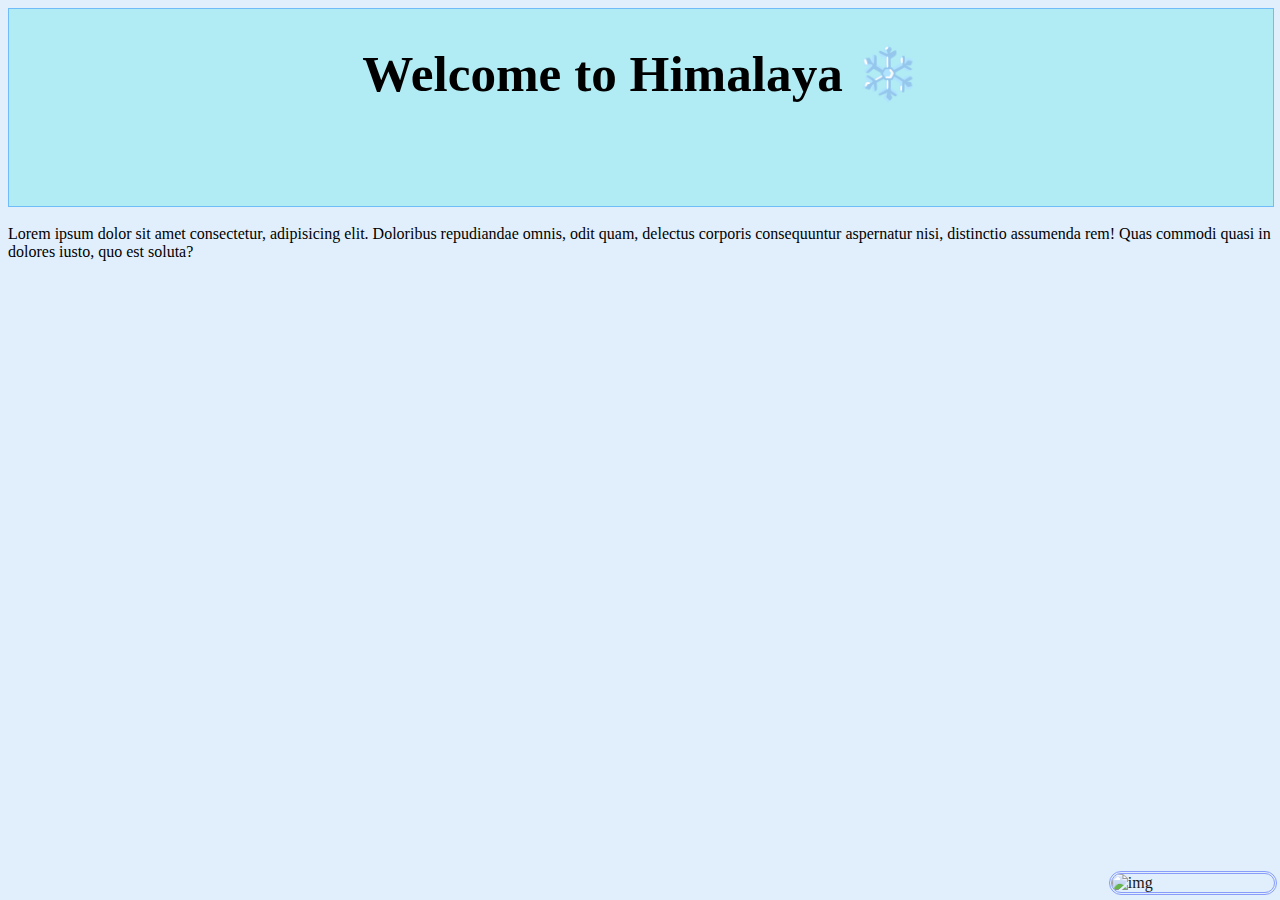
==== views/pr.html @ 6010a55b "Modificacion estetica" ====
<!DOCTYPE html>
<html lang="es">
<head>
    <meta charset="UTF-8">
    <meta name="viewport" content="width=device-width, initial-scale=1.0">
    <link rel="stylesheet" type="text/css" href="/views/css/pr.css">
    <title> DEV-URL-1 </title>
</head>
<body>
<header>
    <nav>
        <h1>Welcome to  Himalaya ❄️</h1>
        <ul>
            <li id="home">
                <a href="../index.html">
                    <img src="Images/home.png" alt="">
                </a>
            </li>
        </ul>
    </nav>
</header>

    <br>
    Lorem ipsum dolor sit amet consectetur, adipisicing elit. Doloribus repudiandae omnis, odit quam, delectus corporis consequuntur aspernatur nisi, distinctio assumenda rem! Quas commodi quasi in dolores iusto, quo est soluta?


    <!-- <map name="myMap">
        <area shape="rect" coords="0,0,160,160" href="" alt="Link to example.com">
    </map> -->

    <img src="https://external-content.duckduckgo.com/iu/?u=https%3A%2F%2Ftse1.mm.bing.net%2Fth%3Fid%3DOIP.q7Xi86if5fGHHZ4TVVpM-wHaEy%26pid%3DApi%26h%3D160&f=1&ipt=b1ac76bf61dcbc52ebf6294337417e2cf02975e149674d0fca3ad97c78d096f1&ipo=images" alt="img" ismap usemap="#myMap" id="wolf">
</body>
</html>
---- views/css/pr.css ----
body{
    align-self: center;
    background-color: rgb(225, 239, 252);
    color: black;
    font-family: cursive;
}

header{
    background-color: rgba(105, 233, 233, 0.4);
    width: 100%;
    margin: 0;
    padding: 0;
    border: 1px solid rgba(0, 106, 255, 0.37);
}

#home img{
    width: 1.5rem;
}

h1{
    font-size: 4dvw;
    font-weight: bold;
    text-align: center;
}

#wolf{
    width: 18vh;
    position: absolute;
    right: 0.2rem;
    bottom: 0.3rem;
    opacity: 0.9;
    /* filter: contrast(1.2) brightness(1.1) saturate(1.2); */
    border-radius: 1rem;
    border-color: #8094f9;
    border-style:double;
}


ul {
    list-style-type: none;
    padding: 0;
    display: flex;
    flex-direction: row;
}

li {
    margin-right: 10px; /* agregar un margen derecho a cada elemento de la lista */
    width: 10dvw;
    height: 4dvw;
    text-align: center;
    justify-content: center;
    position: relative;
}

li a{
    text-decoration: none;
    color: inherit;
}

button a{
    text-decoration: none;
    color: inherit;
    margin: 0;
    padding: 0;
    border: 0;
}

button{
    background-color: inherit;
    border: none;
    cursor: pointer;
    align-self: center;
}

li:hover{
    position: relative;
    top: -2px;
    filter: drop-shadow(0 3px 1px white);
}

@media screen and (max-width: 600px) {
    h1{
        /* mascara de imagen */
        background-image: url('https://images.unsplash.com/photo-1503919483171-9ffc1debc390?q=80&w=1000&auto=format&fit=crop&ixlib=rb-4.0.3&ixid=M3wxMjA3fDB8MHxleHBsb3JlLWZlZWR8MXx8fGVufDB8fHx8fA%3D%3D');
        background-position: center;
        -webkit-background-clip: text;
        -webkit-text-fill-color: transparent;
        font-size: 5dvw;
    }
    li {
        margin-right: 10px; /* agregar un margen derecho a cada elemento de la lista */
        width: 10dvw;
        height: 5dvw;
        text-align: center;
        justify-content: center;
    }

}
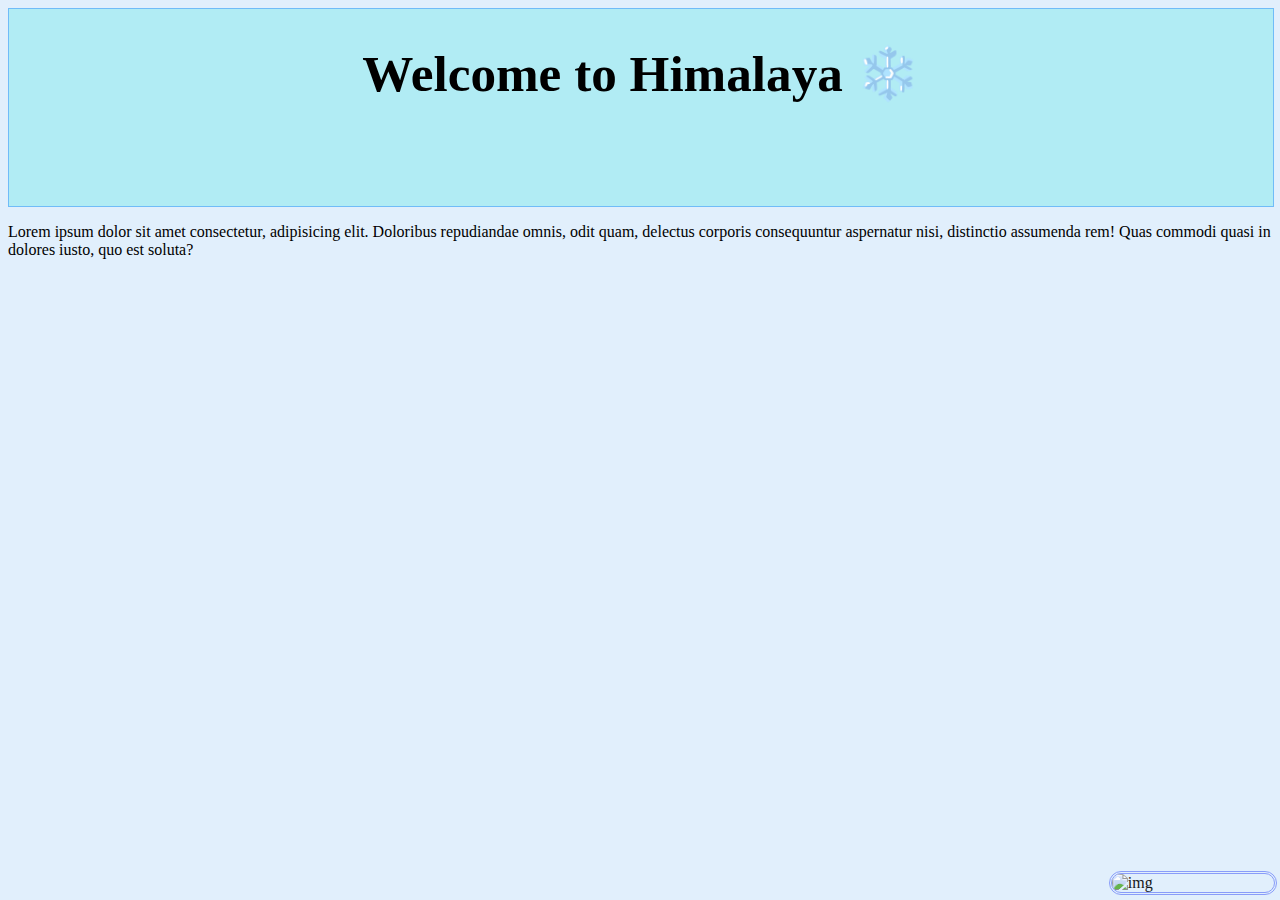
==== commit e283411f: "." ====
--- a/views/pr.html
+++ b/views/pr.html
@@ -1,15 +1,15 @@
 <!DOCTYPE html>
 <html lang="es">
+
 <head>
     <meta charset="UTF-8">
     <meta name="viewport" content="width=device-width, initial-scale=1.0">
-    <link rel="stylesheet" type="text/css" href="/views/css/pr.css">
+    <link rel="stylesheet" type="text/css" href="./css/pr.css">
     <title> DEV-URL-1 </title>
 </head>
-<body>
 <header>
     <nav>
-        <h1>Welcome to  Himalaya ❄️</h1>
+        <h1>Welcome to Himalaya ❄️</h1>
         <ul>
             <li id="home">
                 <a href="../index.html">
@@ -20,14 +20,17 @@
     </nav>
 </header>
 
-    <br>
-    Lorem ipsum dolor sit amet consectetur, adipisicing elit. Doloribus repudiandae omnis, odit quam, delectus corporis consequuntur aspernatur nisi, distinctio assumenda rem! Quas commodi quasi in dolores iusto, quo est soluta?
+<body>
 
-
+    <p>Lorem ipsum dolor sit amet consectetur, adipisicing elit. Doloribus repudiandae omnis, odit quam, delectus
+        corporis consequuntur aspernatur nisi, distinctio assumenda rem! Quas commodi quasi in dolores iusto, quo est
+        soluta?</p>
     <!-- <map name="myMap">
         <area shape="rect" coords="0,0,160,160" href="" alt="Link to example.com">
     </map> -->
 
-    <img src="https://external-content.duckduckgo.com/iu/?u=https%3A%2F%2Ftse1.mm.bing.net%2Fth%3Fid%3DOIP.q7Xi86if5fGHHZ4TVVpM-wHaEy%26pid%3DApi%26h%3D160&f=1&ipt=b1ac76bf61dcbc52ebf6294337417e2cf02975e149674d0fca3ad97c78d096f1&ipo=images" alt="img" ismap usemap="#myMap" id="wolf">
+    <img src="https://external-content.duckduckgo.com/iu/?u=https%3A%2F%2Ftse1.mm.bing.net%2Fth%3Fid%3DOIP.q7Xi86if5fGHHZ4TVVpM-wHaEy%26pid%3DApi%26h%3D160&f=1&ipt=b1ac76bf61dcbc52ebf6294337417e2cf02975e149674d0fca3ad97c78d096f1&ipo=images"
+        alt="img" ismap usemap="#myMap" id="wolf">
 </body>
+
 </html>